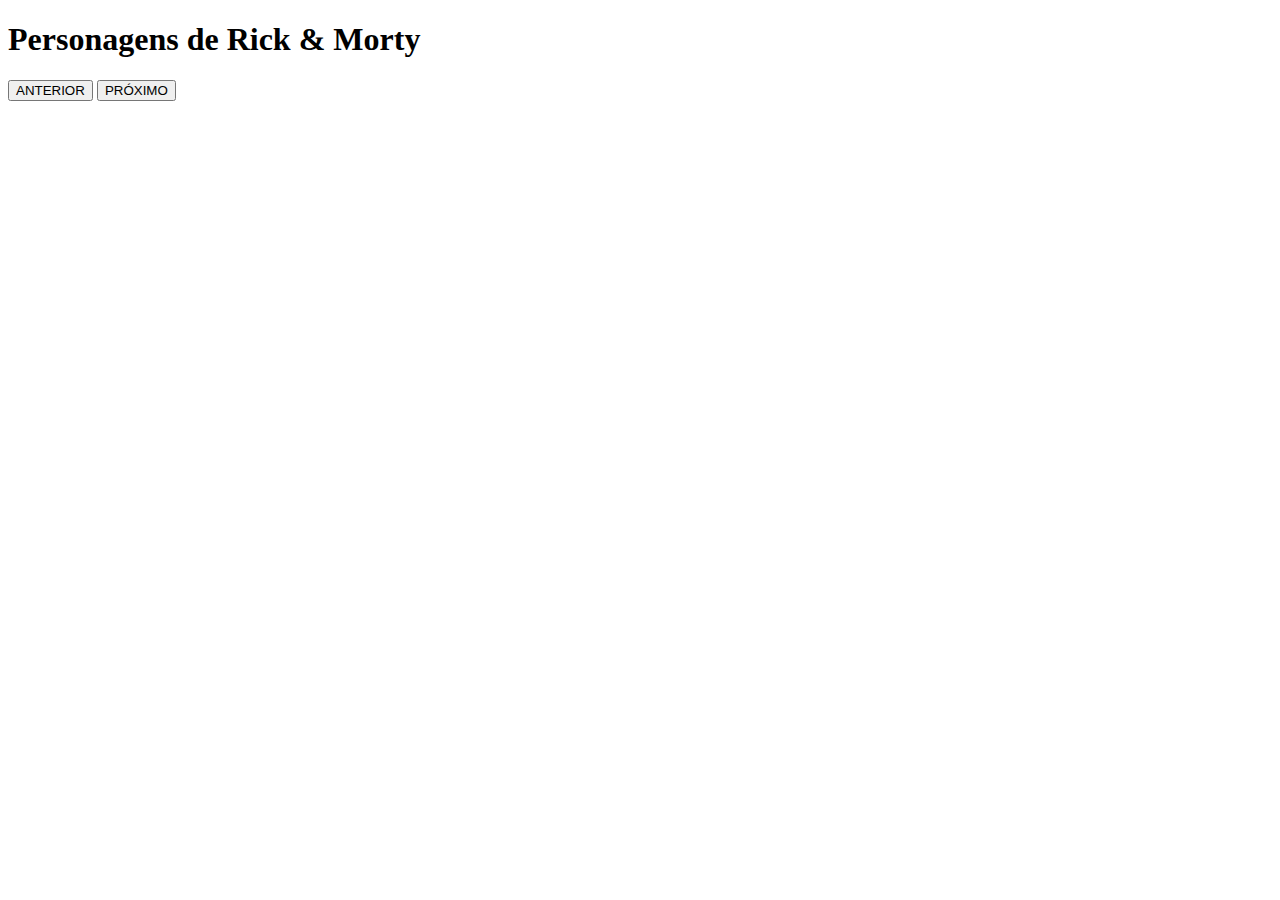
==== RickMorty/index.html @ 642b2a2b "Mudança nos arquivos" ====
<!DOCTYPE html>
<html lang="pt-br">
<head>
    <meta charset="UTF-8">
    <meta http-equiv="X-UA-Compatible" content="IE=edge">
    <meta name="viewport" content="width=device-width, initial-scale=1.0">
    <title>Treinando API</title>
    <link rel="stylesheet" href="../style.css">
    
</head>
<body>
    <script src="../js/index.js" type="module"></script>
    <header>
        <h1 class="titulo">Personagens de Rick & Morty</h1>
    </header>
    <section class="secao">
        <div class="personagens">
        </div>
        <div class="botoes">  
            <button class="prev">ANTERIOR</button>
            <button class="next">PRÓXIMO</button>
        </div>
    </section>
    
</body>
</html>
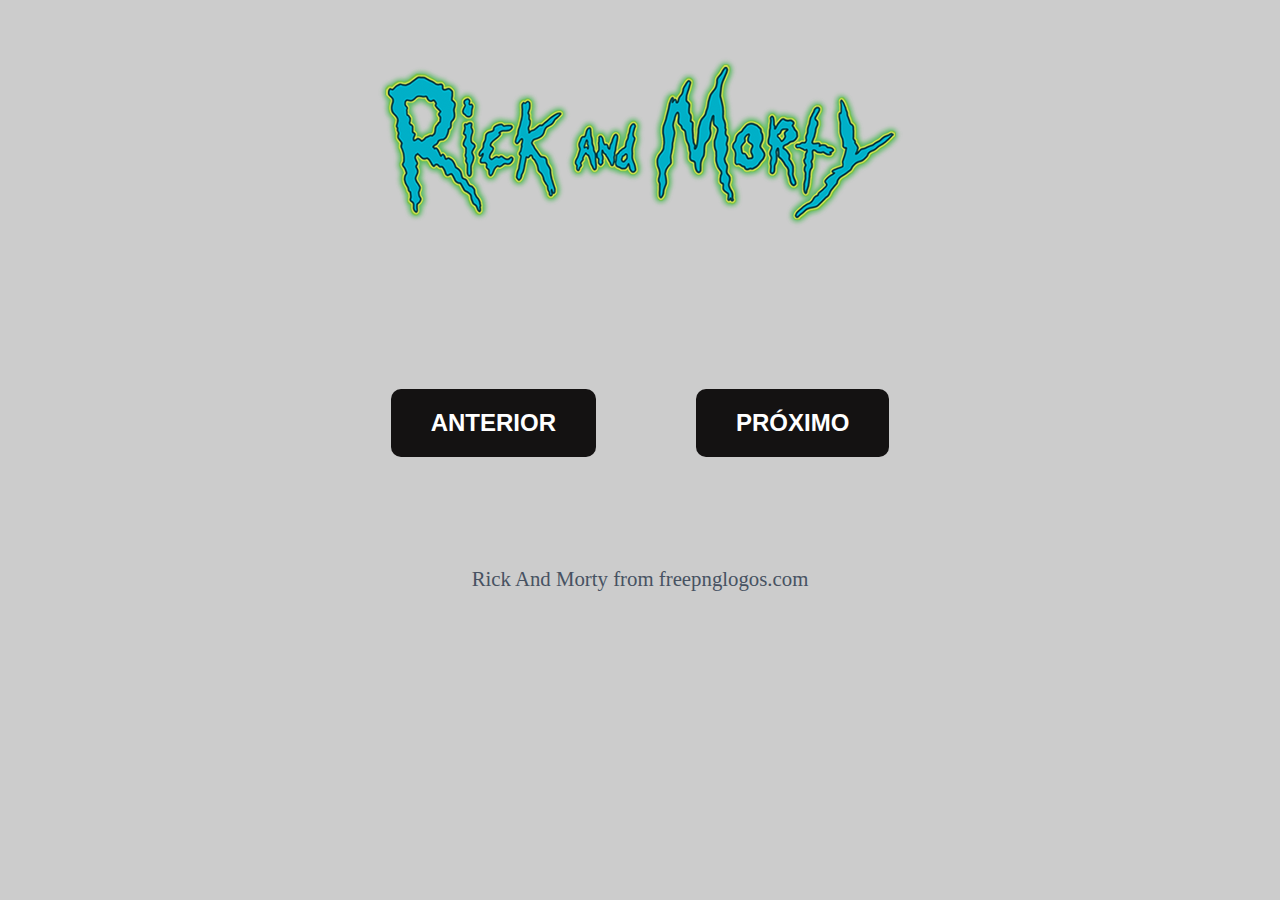
==== commit 88667e48: "Alteração no design" ====
--- a/RickMorty/index.html
+++ b/RickMorty/index.html
@@ -5,22 +5,25 @@
     <meta http-equiv="X-UA-Compatible" content="IE=edge">
     <meta name="viewport" content="width=device-width, initial-scale=1.0">
     <title>Treinando API</title>
-    <link rel="stylesheet" href="../style.css">
+    <link rel="stylesheet" href="style.css">
     
 </head>
 <body>
-    <script src="../js/index.js" type="module"></script>
+    <script src="index.js" type="module"></script>
     <header>
-        <h1 class="titulo">Personagens de Rick & Morty</h1>
+        <img src="./rick-and-morty-31015.png" alt="rick-and-morty-logo">
     </header>
     <section class="secao">
         <div class="personagens">
         </div>
-        <div class="botoes">  
-            <button class="prev">ANTERIOR</button>
-            <button class="next">PRÓXIMO</button>
-        </div>
     </section>
+    <div class="botoes">  
+        <button class="prev" >ANTERIOR</button>
+        <button class="next" >PRÓXIMO</button>
+    </div>
+    <footer>
+        <a href="https://www.freepnglogos.com/pics/rick-and-morty" >Rick And Morty from freepnglogos.com</a>
+    </footer>
     
 </body>
 </html>--- a/RickMorty/style.css
+++ b/RickMorty/style.css
@@ -0,0 +1,185 @@
+*{
+    margin: 0;
+    padding:0;
+    box-sizing: border-box;
+    text-decoration: none;
+}
+
+@import url('https://fonts.googleapis.com/css2?family=Roboto:wght@100&display=swap');
+
+body{
+    background-color: #ccc;
+}
+
+header{
+    text-align: center;
+    padding: 50px 0 50px;
+}
+
+section {
+    font-family: 'Roboto', sans-serif;
+    display:flex;
+    flex-direction: column;
+    align-items: center;
+}
+
+
+section .personagens{
+    display: flex;
+    flex-wrap: wrap;
+    justify-content: center;
+    align-items: center;
+}
+
+section .personagens .item{
+    display: flex;
+    flex-direction: row;
+    overflow:hidden;
+    width: 30vw;
+    margin: 10px 20px;
+    padding: 20px ;
+    border-radius: 8px;
+    background-color: #475262;
+    color: white;
+    list-style: none;
+    line-height: 2.2em;
+    
+}
+
+.item img{
+    max-width: 10vw;
+    border-radius: 8px;
+}
+
+.item li{
+    margin-top: 10px;
+    margin-left: 15px;
+    font-size: 1.5em;
+    font-weight: 550;
+    max-width: fit-content;
+}
+
+.botoes{
+    width: 100vw;
+    justify-content: center;
+    display: flex;
+    margin-top: 50px;
+    flex-direction: row;
+}
+
+.botoes button{
+    font-family: 'Roboto', sans-serif;
+    font-size: 20px;
+    font-weight: 600;
+    border: none;
+    border-radius: 10px;
+    padding: 20px 40px;
+    margin: 50px;
+    background-color: rgb(20, 18, 18);
+    color:white;
+    cursor: pointer;
+}
+
+footer{
+    margin: 30px;
+    padding: 30px 0 10px;
+    font-size: 1.3rem;
+    text-align: center;
+}
+
+footer a{
+    color: #475262;
+}
+
+
+/* RESPONSIVIDADE */
+@media only screen and (max-width: 900px){
+    
+    header img{
+        max-width: 70vw;
+    }
+    section .personagens{
+        flex-direction: column;
+        width: 100%;
+    }
+
+    section .personagens .item{
+        min-width: 90%;
+        padding: 20px ;
+        line-height: 2em;
+    }
+
+    .item img{
+        min-width:30%;
+    }
+
+    .item li{
+        font-size: 1.5rem;
+        font-weight: 550;
+    }
+
+    .botoes button{
+        font-size: 1.2rem;
+        padding: 20px 40px;
+    }
+}
+
+@media only screen and (max-width: 1200px){
+    header img{
+        max-width: 70vw;
+    }
+    section .personagens{
+        flex-direction: column;
+        width: 100%;
+    }
+
+    section .personagens .item{
+        width: 90%;
+        padding: 20px ;
+        line-height: 2em;
+    }
+    
+    .item img{
+        min-width:30%;
+    }
+
+    .item li{
+        font-size: 1.5em;
+        font-weight: 500;
+    }
+    
+    .botoes button{
+        font-size: 1.2rem;
+        padding: 20px 40px;
+    }
+}
+
+@media only screen and (max-width: 1400px){
+    header img{
+        max-width: 70vw;
+    }
+    section .personagens{
+        flex-direction: row;
+        width: 100%;
+    }
+
+    section .personagens .item{
+        width: 45%;
+        padding: 20px ;
+        line-height: 2.1em;
+    }
+    
+    .item img{
+        min-width: 40%;
+    }
+
+    .item li{
+        font-size: 1.7rem;
+        font-weight: 500;
+    }
+    
+    .botoes button{
+        font-size: 1.5rem;
+        padding: 20px 40px;
+    }
+}
